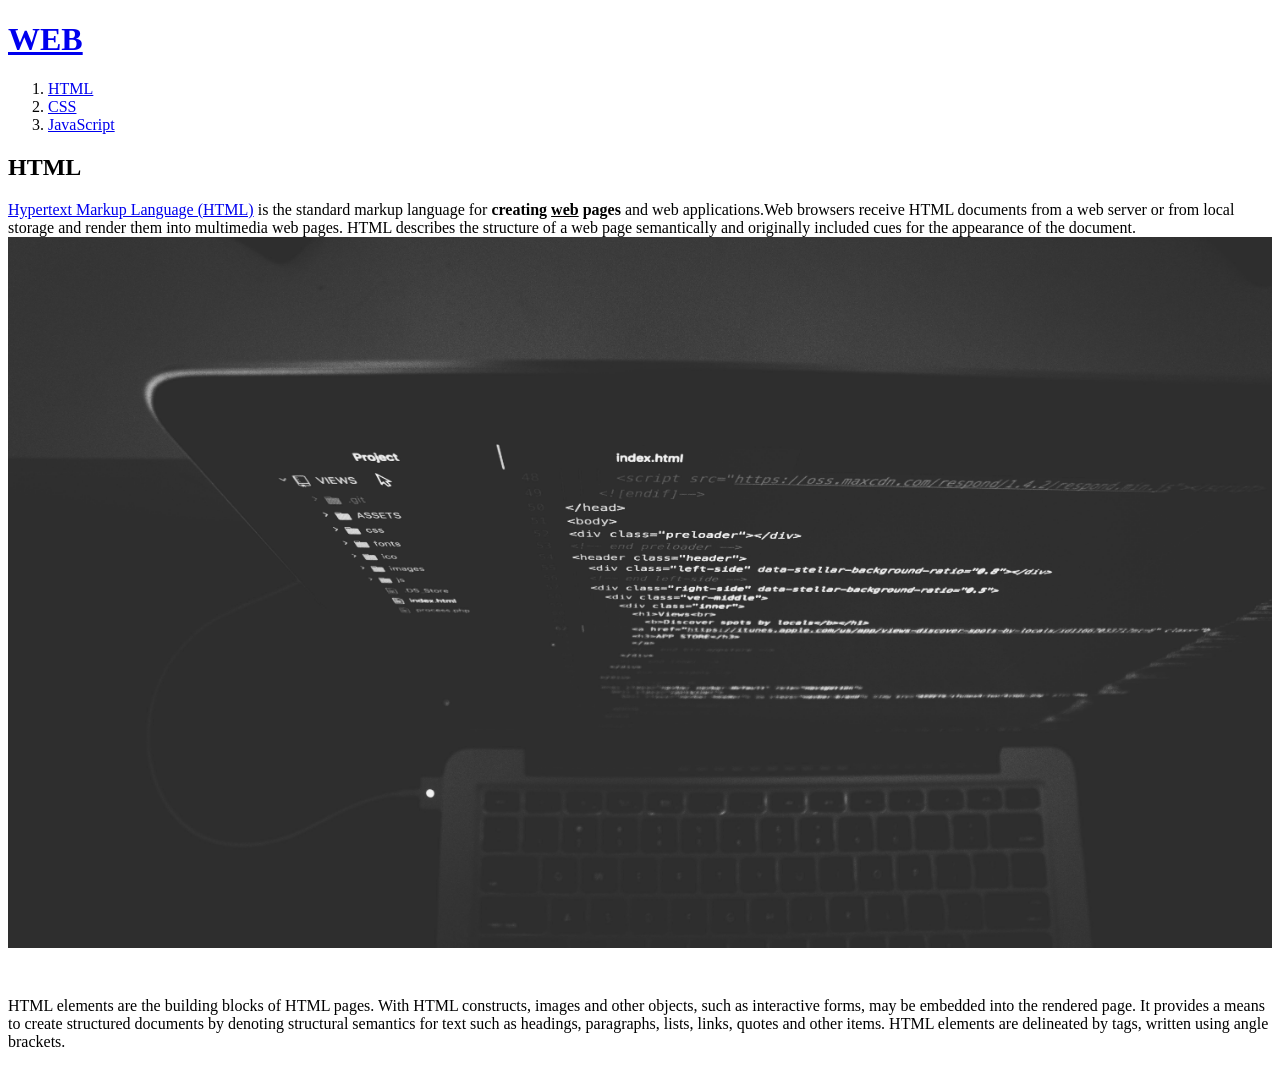
==== 1.html @ 6be4c508 "웹사이트 완성!" ====
<!doctype html>
<html>
<head>
  <title>WEB1 - HTML</title>
  <meta charset="utf-8">
</head>
<body>
  <h1><a href="index.html">WEB</a></h1>
<ol>
  <li><a href="1.html">HTML</a></li>
  <li><a href="2.html">CSS</a></li>
  <li><a href="3.html">JavaScript</a></li>
</ol>
<h2>HTML</h2>
<p><a href="https://www.w3.org/TR/html5/" target="_blank" title="html5 specification">Hypertext Markup Language (HTML)</a> is the standard markup language for <strong>creating <u>web</u> pages</strong> and web applications.Web browsers receive HTML documents from a web server or from local storage and render them into multimedia web pages. HTML describes the structure of a web page semantically and originally included cues for the appearance of the document.
<img src="coding.jpg" width="100%">
</p><p style="margin-top:45px">HTML elements are the building blocks of HTML pages. With HTML constructs, images and other objects, such as interactive forms, may be embedded into the rendered page. It provides a means to create structured documents by denoting structural semantics for text such as headings, paragraphs, lists, links, quotes and other items. HTML elements are delineated by tags, written using angle brackets.
</p>
</body>
</html>
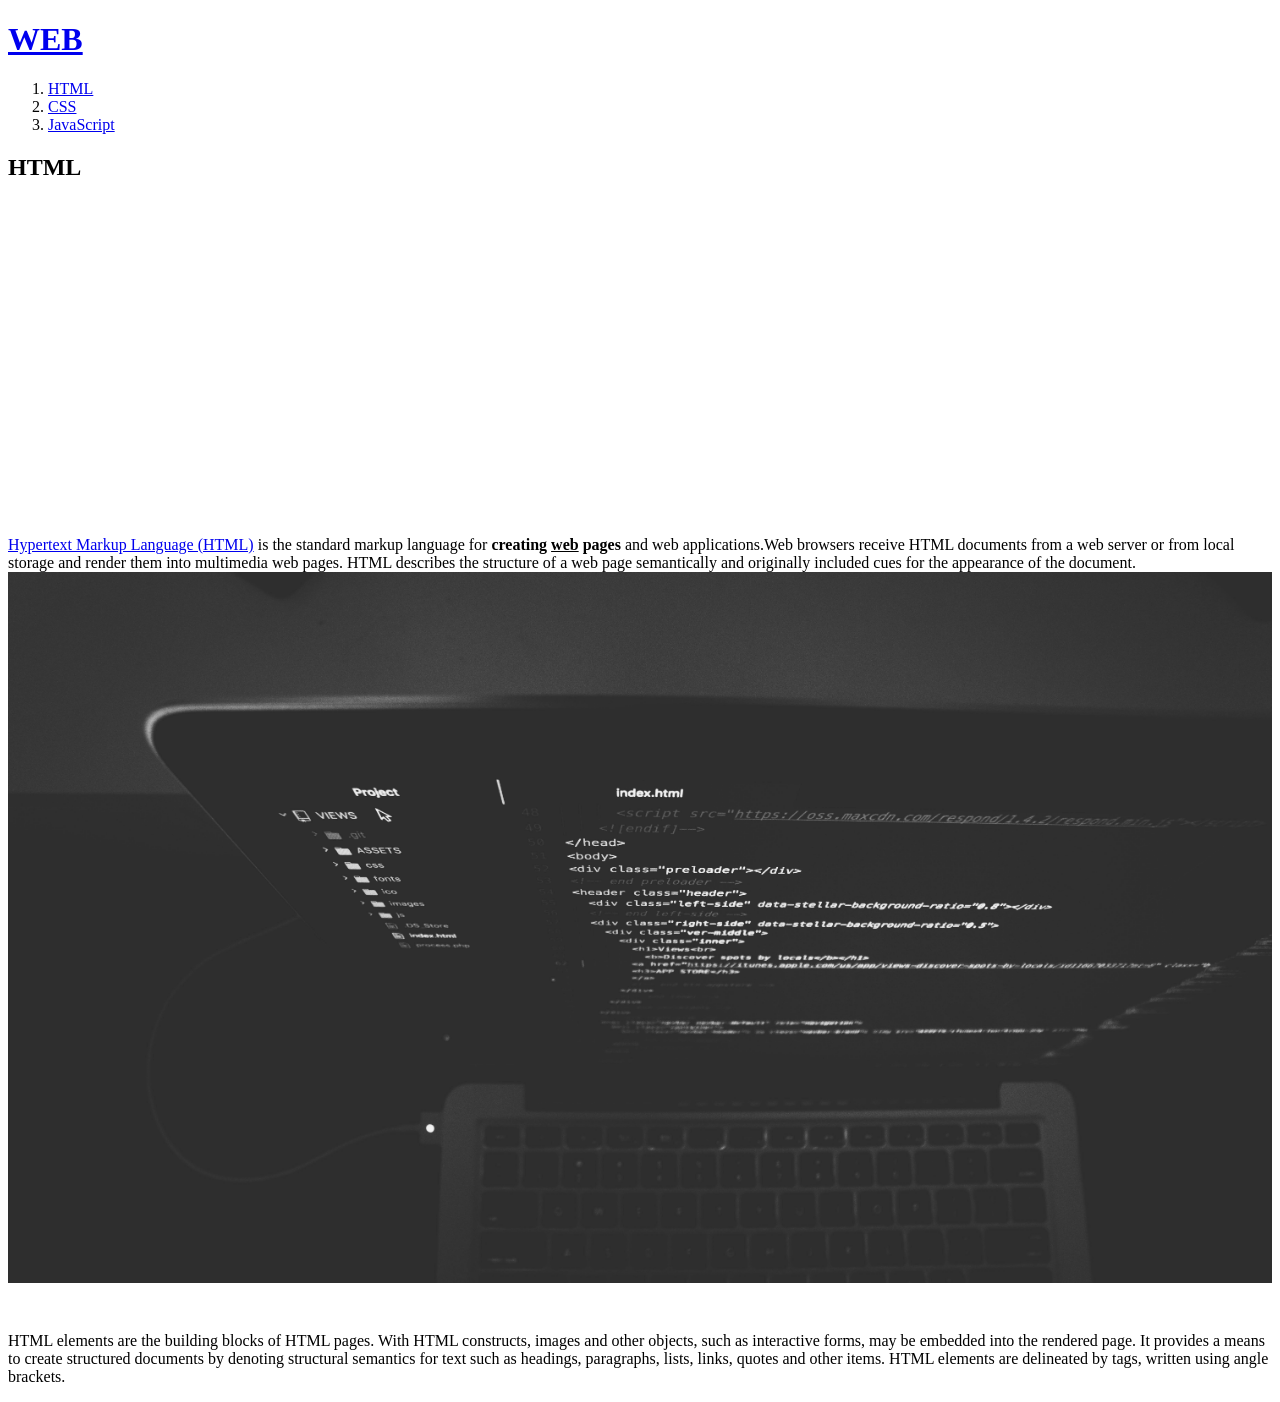
==== commit 56f318ea: "동영상, 댓글 추가" ====
--- a/1.html
+++ b/1.html
@@ -12,9 +12,33 @@
   <li><a href="3.html">JavaScript</a></li>
 </ol>
 <h2>HTML</h2>
+<p>
+  <iframe width="560" height="315" src="https://www.youtube.com/embed/7T7r_oSp0SE" title="YouTube video player" frameborder="0" allow="accelerometer; autoplay; clipboard-write; encrypted-media; gyroscope; picture-in-picture" allowfullscreen></iframe>
+</p>
 <p><a href="https://www.w3.org/TR/html5/" target="_blank" title="html5 specification">Hypertext Markup Language (HTML)</a> is the standard markup language for <strong>creating <u>web</u> pages</strong> and web applications.Web browsers receive HTML documents from a web server or from local storage and render them into multimedia web pages. HTML describes the structure of a web page semantically and originally included cues for the appearance of the document.
 <img src="coding.jpg" width="100%">
 </p><p style="margin-top:45px">HTML elements are the building blocks of HTML pages. With HTML constructs, images and other objects, such as interactive forms, may be embedded into the rendered page. It provides a means to create structured documents by denoting structural semantics for text such as headings, paragraphs, lists, links, quotes and other items. HTML elements are delineated by tags, written using angle brackets.
 </p>
+<p>
+  <div id="disqus_thread"></div>
+  <script>
+    /**
+    *  RECOMMENDED CONFIGURATION VARIABLES: EDIT AND UNCOMMENT THE SECTION BELOW TO INSERT DYNAMIC VALUES FROM YOUR PLATFORM OR CMS.
+    *  LEARN WHY DEFINING THESE VARIABLES IS IMPORTANT: https://disqus.com/admin/universalcode/#configuration-variables    */
+    /*
+    var disqus_config = function () {
+    this.page.url = PAGE_URL;  // Replace PAGE_URL with your page's canonical URL variable
+    this.page.identifier = PAGE_IDENTIFIER; // Replace PAGE_IDENTIFIER with your page's unique identifier variable
+    };
+    */
+    (function() { // DON'T EDIT BELOW THIS LINE
+    var d = document, s = d.createElement('script');
+    s.src = 'https://web1-m4xdmorxpq.disqus.com/embed.js';
+    s.setAttribute('data-timestamp', +new Date());
+    (d.head || d.body).appendChild(s);
+    })();
+  </script>
+  <noscript>Please enable JavaScript to view the <a href="https://disqus.com/?ref_noscript">comments powered by Disqus.</a></noscript>
+</p>
 </body>
 </html>
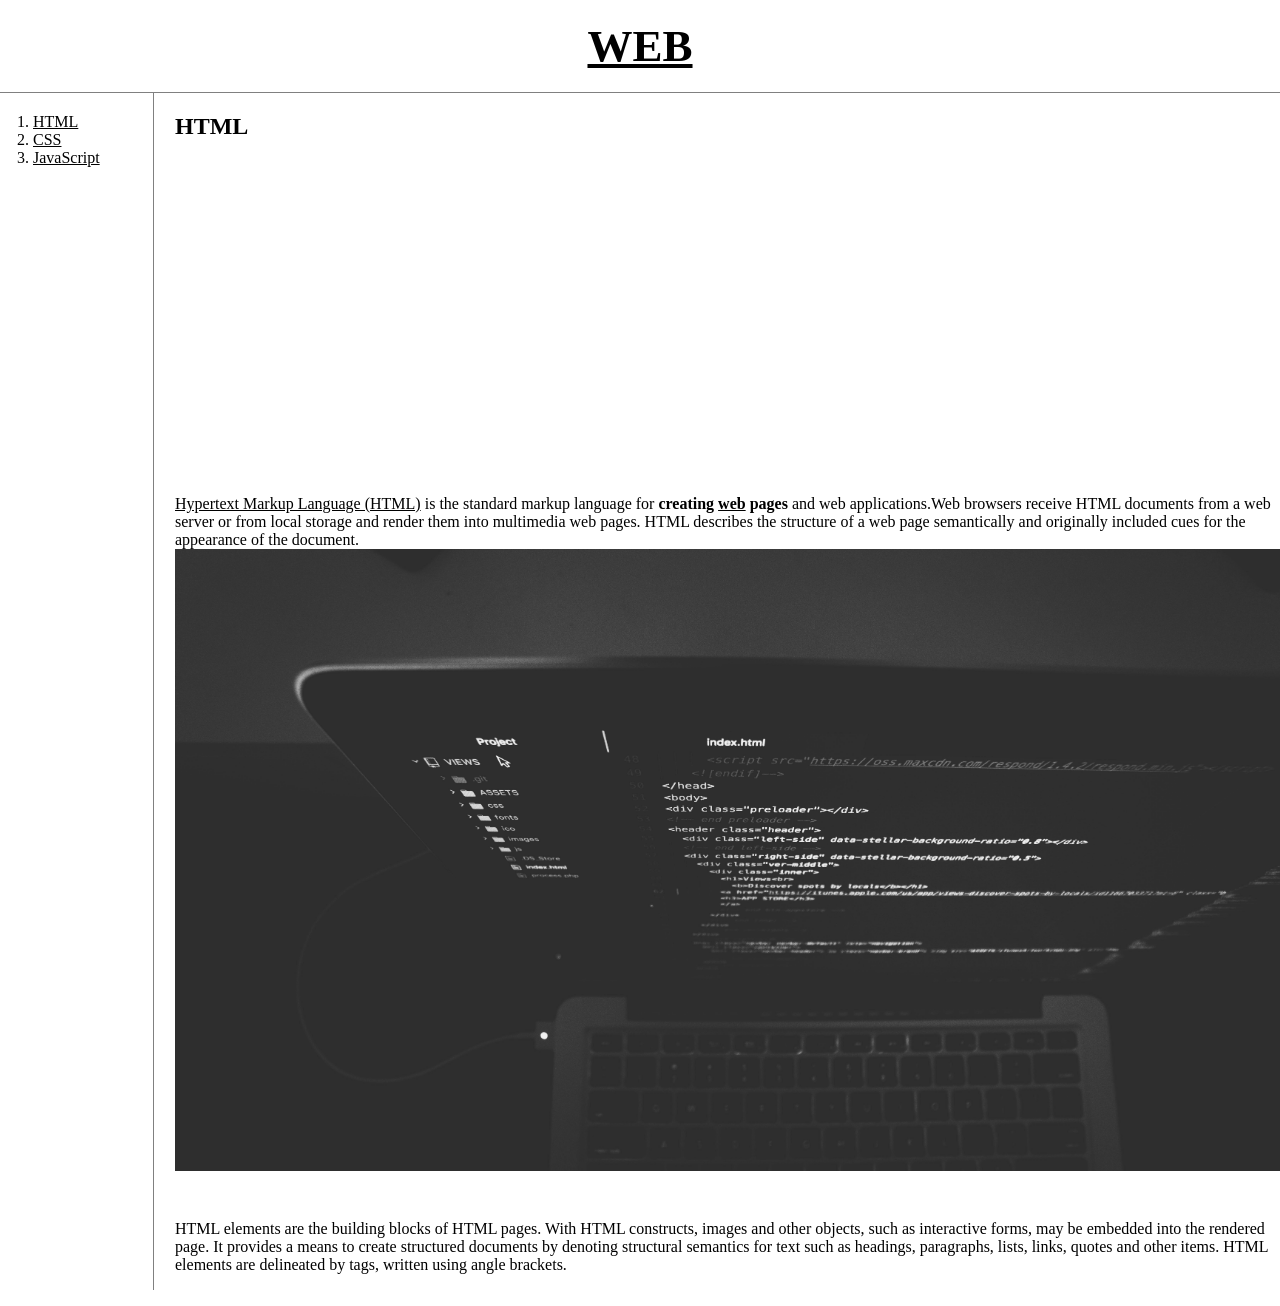
==== commit d39803bb: "CSS까지 추가함" ====
--- a/1.html
+++ b/1.html
@@ -3,42 +3,71 @@
 <head>
   <title>WEB1 - HTML</title>
   <meta charset="utf-8">
+  <!-- Global site tag (gtag.js) - Google Analytics -->
+<script async src="https://www.googletagmanager.com/gtag/js?id=G-PR60YGHVFX"></script>
+<script>
+  window.dataLayer = window.dataLayer || [];
+  function gtag(){dataLayer.push(arguments);}
+  gtag('js', new Date());
+
+  gtag('config', 'G-PR60YGHVFX');
+</script>
+<link rel="stylesheet" href="/style.css">
 </head>
 <body>
   <h1><a href="index.html">WEB</a></h1>
-<ol>
-  <li><a href="1.html">HTML</a></li>
-  <li><a href="2.html">CSS</a></li>
-  <li><a href="3.html">JavaScript</a></li>
-</ol>
-<h2>HTML</h2>
-<p>
-  <iframe width="560" height="315" src="https://www.youtube.com/embed/7T7r_oSp0SE" title="YouTube video player" frameborder="0" allow="accelerometer; autoplay; clipboard-write; encrypted-media; gyroscope; picture-in-picture" allowfullscreen></iframe>
-</p>
-<p><a href="https://www.w3.org/TR/html5/" target="_blank" title="html5 specification">Hypertext Markup Language (HTML)</a> is the standard markup language for <strong>creating <u>web</u> pages</strong> and web applications.Web browsers receive HTML documents from a web server or from local storage and render them into multimedia web pages. HTML describes the structure of a web page semantically and originally included cues for the appearance of the document.
-<img src="coding.jpg" width="100%">
-</p><p style="margin-top:45px">HTML elements are the building blocks of HTML pages. With HTML constructs, images and other objects, such as interactive forms, may be embedded into the rendered page. It provides a means to create structured documents by denoting structural semantics for text such as headings, paragraphs, lists, links, quotes and other items. HTML elements are delineated by tags, written using angle brackets.
-</p>
-<p>
-  <div id="disqus_thread"></div>
-  <script>
-    /**
-    *  RECOMMENDED CONFIGURATION VARIABLES: EDIT AND UNCOMMENT THE SECTION BELOW TO INSERT DYNAMIC VALUES FROM YOUR PLATFORM OR CMS.
-    *  LEARN WHY DEFINING THESE VARIABLES IS IMPORTANT: https://disqus.com/admin/universalcode/#configuration-variables    */
-    /*
-    var disqus_config = function () {
-    this.page.url = PAGE_URL;  // Replace PAGE_URL with your page's canonical URL variable
-    this.page.identifier = PAGE_IDENTIFIER; // Replace PAGE_IDENTIFIER with your page's unique identifier variable
-    };
-    */
-    (function() { // DON'T EDIT BELOW THIS LINE
-    var d = document, s = d.createElement('script');
-    s.src = 'https://web1-m4xdmorxpq.disqus.com/embed.js';
-    s.setAttribute('data-timestamp', +new Date());
-    (d.head || d.body).appendChild(s);
+  <div id="grid">
+    <ol>
+      <li><a href="1.html">HTML</a></li>
+      <li><a href="2.html">CSS</a></li>
+      <li><a href="3.html">JavaScript</a></li>
+    </ol>
+    <div id="article">
+      <h2>HTML</h2>
+      <p>
+        <iframe width="560" height="315" src="https://www.youtube.com/embed/7T7r_oSp0SE" title="YouTube video player" frameborder="0" allow="accelerometer; autoplay; clipboard-write; encrypted-media; gyroscope; picture-in-picture" allowfullscreen></iframe>
+      </p>
+      <p><a href="https://www.w3.org/TR/html5/" target="_blank" title="html5 specification">Hypertext Markup Language (HTML)</a> is the standard markup language for <strong>creating <u>web</u> pages</strong> and web applications.Web browsers receive HTML documents from a web server or from local storage and render them into multimedia web pages. HTML describes the structure of a web page semantically and originally included cues for the appearance of the document.
+      <img src="coding.jpg" width="100%">
+      </p><p style="margin-top:45px">HTML elements are the building blocks of HTML pages. With HTML constructs, images and other objects, such as interactive forms, may be embedded into the rendered page. It provides a means to create structured documents by denoting structural semantics for text such as headings, paragraphs, lists, links, quotes and other items. HTML elements are delineated by tags, written using angle brackets.
+      </p>
+    </div>
+    </div>
+    <p>
+      <div id="disqus_thread"></div>
+      <script>
+        /**
+        *  RECOMMENDED CONFIGURATION VARIABLES: EDIT AND UNCOMMENT THE SECTION BELOW TO INSERT DYNAMIC VALUES FROM YOUR PLATFORM OR CMS.
+        *  LEARN WHY DEFINING THESE VARIABLES IS IMPORTANT: https://disqus.com/admin/universalcode/#configuration-variables    */
+        /*
+        var disqus_config = function () {
+        this.page.url = PAGE_URL;  // Replace PAGE_URL with your page's canonical URL variable
+        this.page.identifier = PAGE_IDENTIFIER; // Replace PAGE_IDENTIFIER with your page's unique identifier variable
+        };
+        */
+        (function() { // DON'T EDIT BELOW THIS LINE
+        var d = document, s = d.createElement('script');
+        s.src = 'https://web1-m4xdmorxpq.disqus.com/embed.js';
+        s.setAttribute('data-timestamp', +new Date());
+        (d.head || d.body).appendChild(s);
+        })();
+      </script>
+      <noscript>Please enable JavaScript to view the <a href="https://disqus.com/?ref_noscript">comments powered by Disqus.</a></noscript>
+    </p>
+    <p>
+      <!--Start of Tawk.to Script-->
+    <script type="text/javascript">
+    var Tawk_API=Tawk_API||{}, Tawk_LoadStart=new Date();
+    (function(){
+    var s1=document.createElement("script"),s0=document.getElementsByTagName("script")[0];
+    s1.async=true;
+    s1.src='https://embed.tawk.to/62b1d311b0d10b6f3e789679/1g63a0vl4';
+    s1.charset='UTF-8';
+    s1.setAttribute('crossorigin','*');
+    s0.parentNode.insertBefore(s1,s0);
     })();
-  </script>
-  <noscript>Please enable JavaScript to view the <a href="https://disqus.com/?ref_noscript">comments powered by Disqus.</a></noscript>
-</p>
+    </script>
+    <!--End of Tawk.to Script-->
+    </p>
 </body>
 </html>
--- a/style.css
+++ b/style.css
@@ -0,0 +1,39 @@
+body{
+  margin:0;
+}
+a {
+  color:black;
+}
+h1 {
+  font-size:45px;
+  text-align: center;
+  border-bottom:1px solid gray;
+  margin:0;
+  padding:20px;
+}
+ol {
+  border-right:1px solid gray;
+  width:100px;
+  margin:0;
+  padding:20px;
+}
+#grid{
+  display:grid;
+  grid-template-columns: 150px 1fr;
+}
+#grid ol{
+  padding-left:33px;
+}
+#grid #article{
+  padding-left: 25px;
+}
+@media(max-width:800px){
+  #grid{
+    display:block;
+  }
+  ol {
+    border-right:none;
+  }
+  h1 {
+    border-bottom:none;
+}
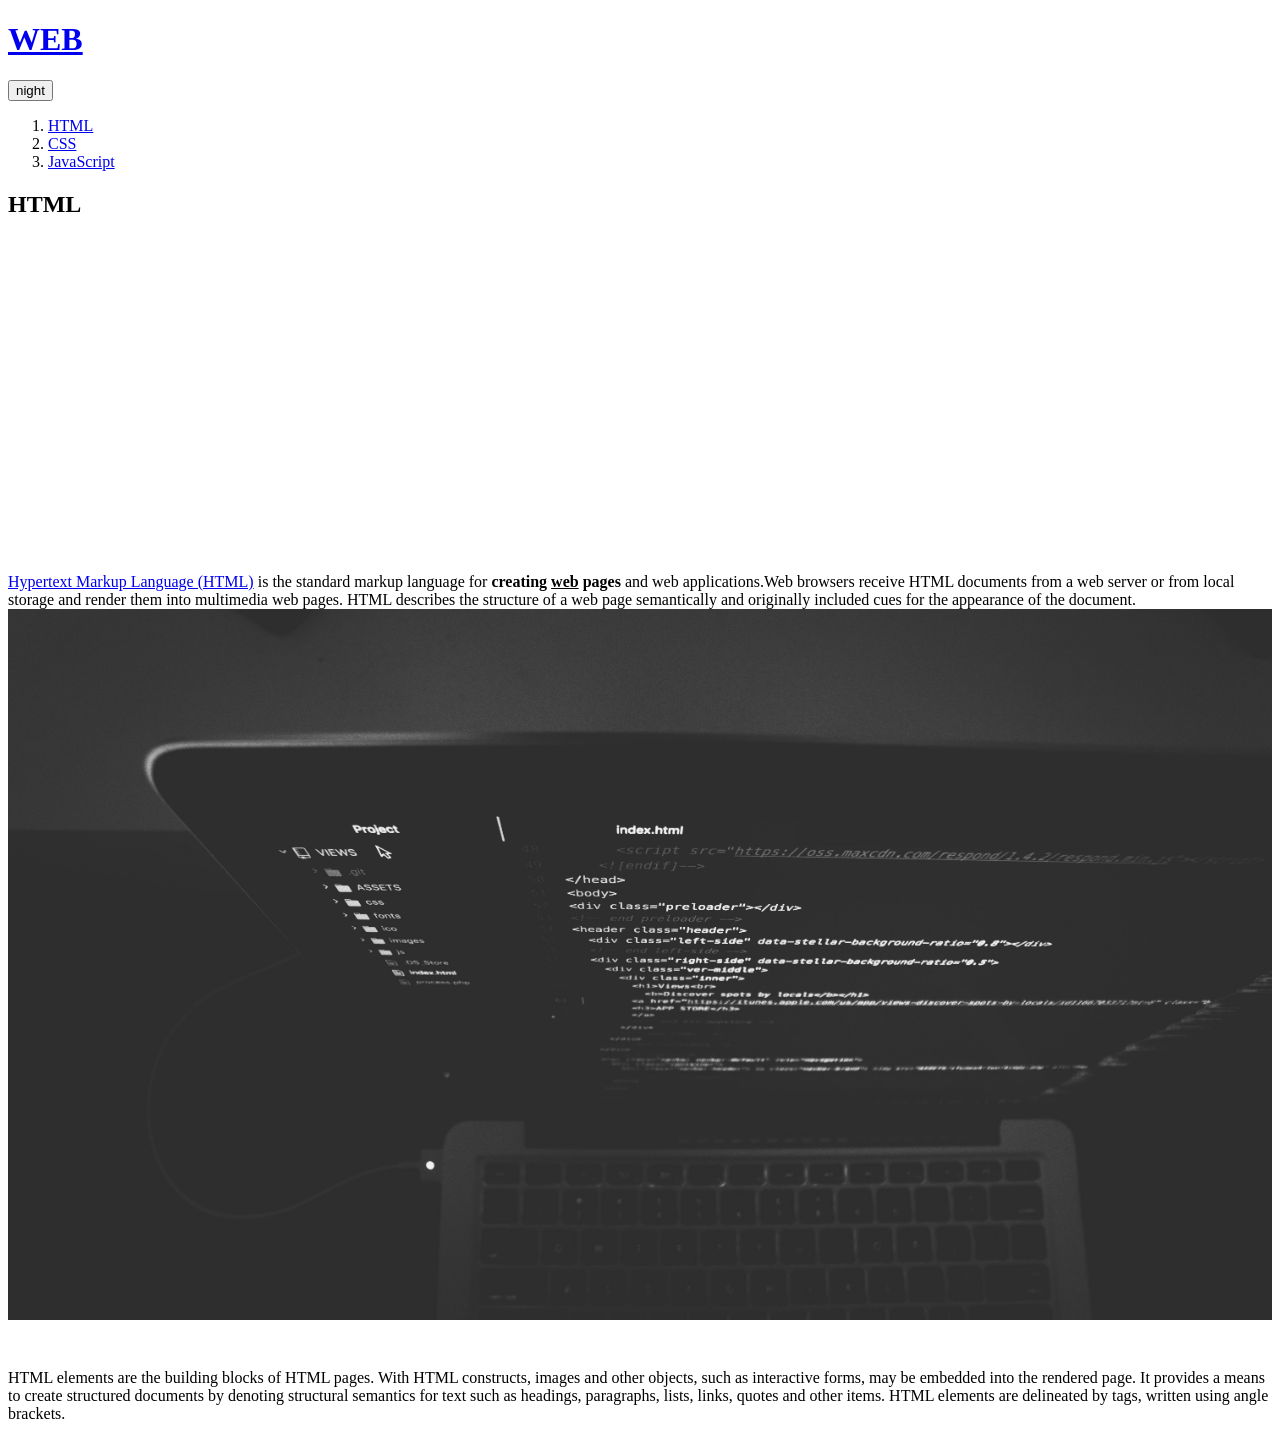
==== commit 9e1bcbfd: "Javascript까지 배움" ====
--- a/1.html
+++ b/1.html
@@ -10,12 +10,18 @@
   function gtag(){dataLayer.push(arguments);}
   gtag('js', new Date());
 
-  gtag('config', 'G-PR60YGHVFX');
-</script>
-<link rel="stylesheet" href="/style.css">
+  gtag('config', 'G-PR60YGHVFX');</script>
+
+<script src="https://ajax.googleapis.com/ajax/libs/jquery/3.6.0/jquery.min.js"></script>
+<script src="colors.js"></script>
+
+<link rel="stylesheet" href="style.css">
 </head>
 <body>
   <h1><a href="index.html">WEB</a></h1>
+  <input type="button" value="night" onclick="
+      nighDayHandler(this)
+    ">
   <div id="grid">
     <ol>
       <li><a href="1.html">HTML</a></li>
--- a/style.css
+++ b/style.css
@@ -1,4 +1,4 @@
-body{
+/* body{
   margin:0;
 }
 a {
@@ -36,4 +36,4 @@
   }
   h1 {
     border-bottom:none;
-}
+} */
